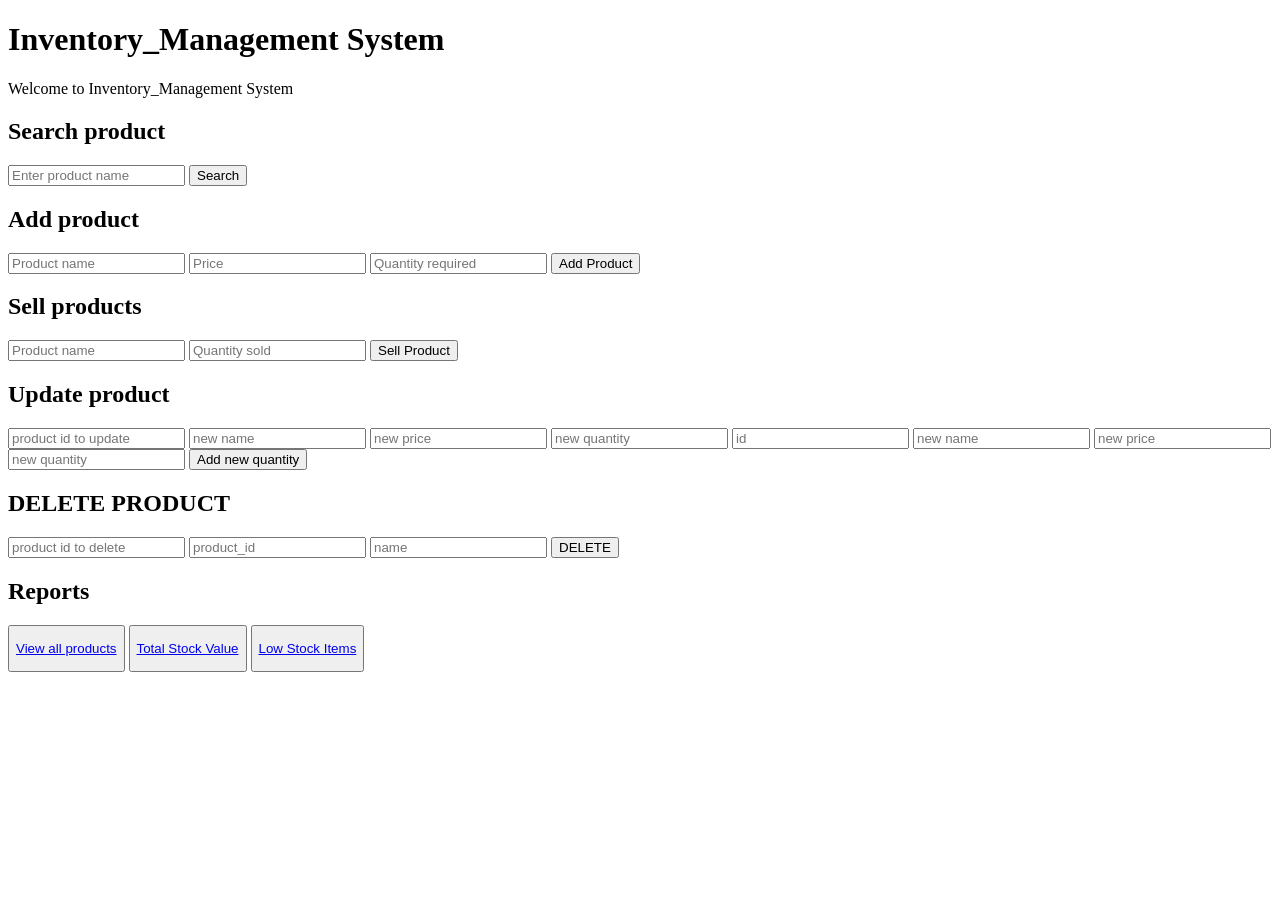
==== Templates/index.html @ c329ecc8 "Rename front_end.html to index.html" ====
<!DOCTYPE html>
<html>

<head>

    <title> Inventory_Management </title>
    <link rel="stylesheet" href="{{url_for('static', filename='Style.css')}}">

</head>

<body>
    <header>
        <h1>Inventory_Management System</h1>
        <p>Welcome to Inventory_Management System</p>
    </header>

<h2>Search product</h2>
        <form action="/show_product" method="GET">
        <input name="name" type="search" placeholder="Enter product name">
        <button type="submit">Search</button></form>
     
    <h2>Add product</h2>
    <form action="/products" method="POST">
        <input name="name" placeholder="Product name" required>
        <input name="price" type="number" step="0.01" placeholder="Price" required>
        <input name="quantity" type="number" placeholder="Quantity required">
        <button type="submit">Add Product</button>
    </form>


    <h2>Sell products</h2>
    <form action="/sales" method="POST">
        <input name="name" placeholder="Product name" required>
        <input name="quantity" type="number" placeholder="Quantity sold" required>
        <button type="submit">Sell Product</button>
    </form>
    <h2>Update product</h2>
    <form action="/update_product" method="POST">
        <input type="number" name="product_id" placeholder="product id to update" required>
        <input name="name" placeholder="new name" required>
        <input type="number" name="price" placeholder="new price" required>
        <input type="number" name="quantity" step="0.01" placeholder="new quantity" required>
         <input name="product_id" placeholder="id" required>
        <input name="name" placeholder="new name" required>
        <input name="price" placeholder="new price" required>
        <input name="quantity" placeholder="new quantity" required>
        <button type="submit">Add new quantity</button>
    </form>
    <h2>DELETE PRODUCT</h2>
    <form action="/delete_product" method="POST">
        <input type="number" name="product_id" placeholder="product id to delete" required>
        <input type="number" name="product_id" placeholder="product_id" required>
        <input name="name" placeholder="name" required>
        <button type="submit">DELETE</button>
    </form>


    <h2>Reports</h2>
    <button>
        <p><a href="/products"> View all products</a></p>
    </button>
    <button>
        <p><a href="/stock_value">Total Stock Value</a></p>
    </button>
    <button>
        <p><a href="/low_stock"> Low Stock Items</a></p>
    </button>
</body>



</html>
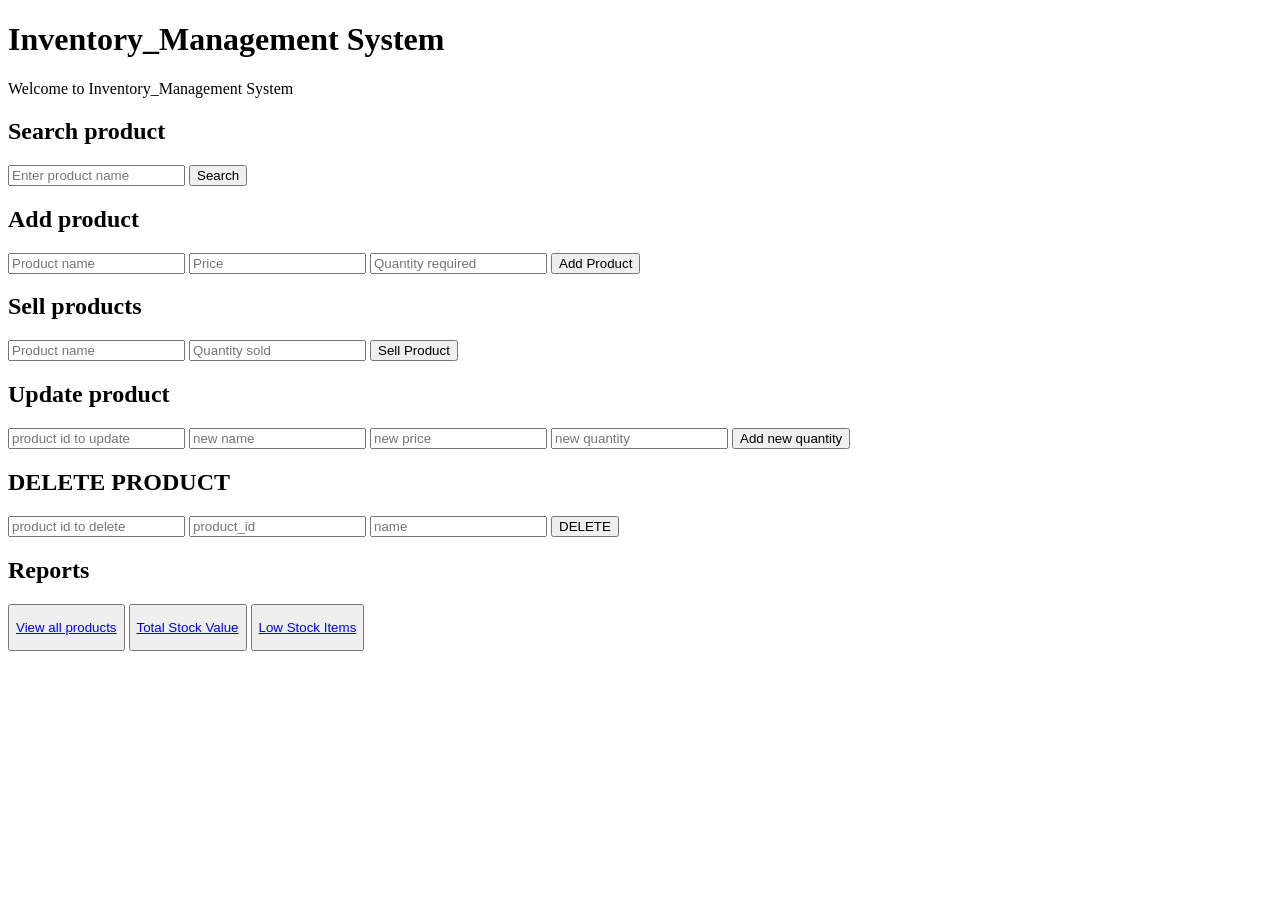
==== commit 9b4a7156: "Merge origin/master" ====
--- a/Templates/index.html
+++ b/Templates/index.html
@@ -40,10 +40,6 @@
         <input name="name" placeholder="new name" required>
         <input type="number" name="price" placeholder="new price" required>
         <input type="number" name="quantity" step="0.01" placeholder="new quantity" required>
-         <input name="product_id" placeholder="id" required>
-        <input name="name" placeholder="new name" required>
-        <input name="price" placeholder="new price" required>
-        <input name="quantity" placeholder="new quantity" required>
         <button type="submit">Add new quantity</button>
     </form>
     <h2>DELETE PRODUCT</h2>
